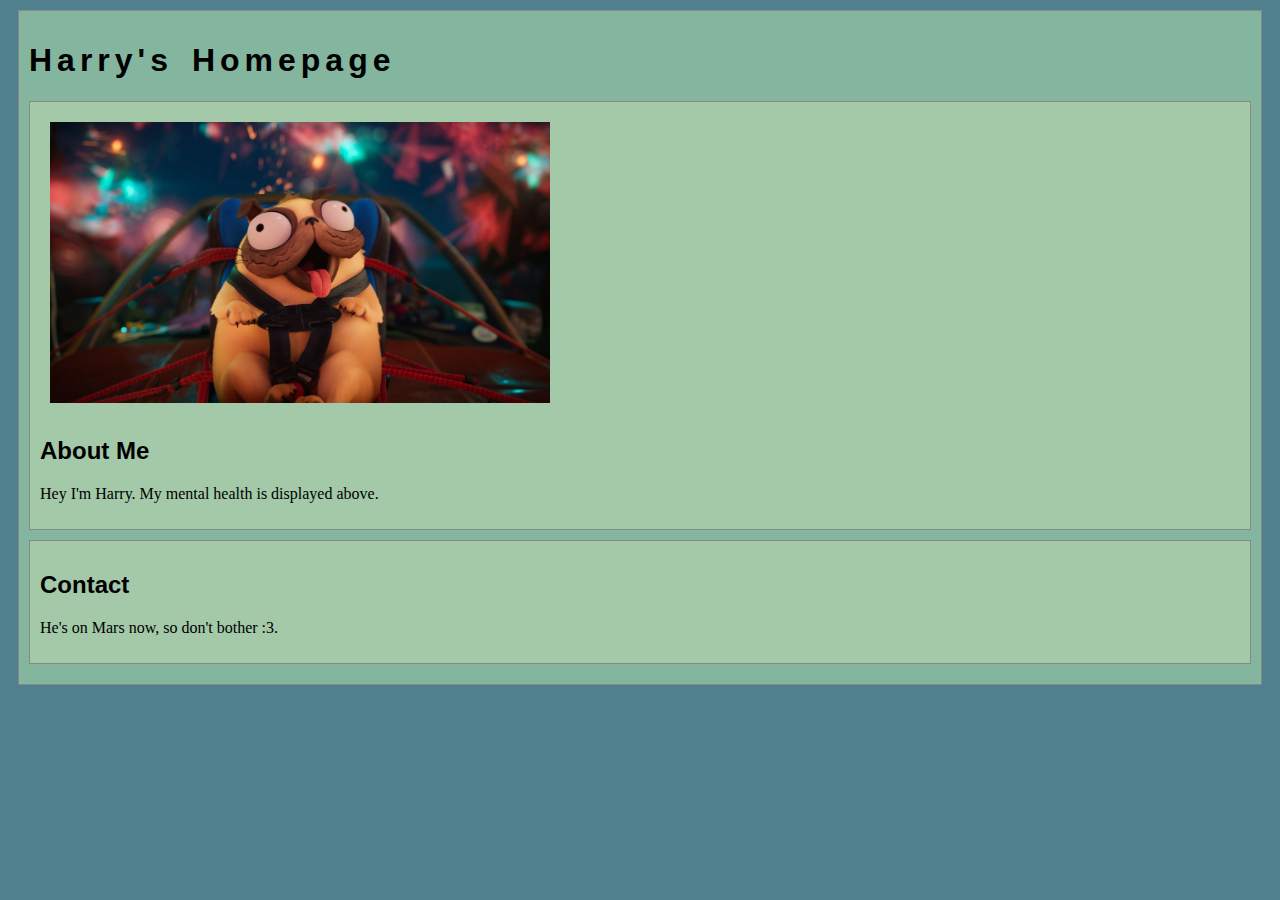
==== index.html @ e3893884 "Add a useless contact info" ====
<!DOCTYPE html>
<html>
<head>
	<!-- This title is used for tabs and bookmarks -->
	<title>Harry's Homepage</title>

	<!-- Use UTF character set, a good idea with any webpage -->
	<meta charset="UTF-8" />
	<!-- Set viewport so page remains consistently scaled w narrow devices -->
	<meta name="viewport" content="width=device-width, initial-scale=1.0" />

	<!-- Include a sitewide CSS file for consistent styling across the site -->
	<link rel="stylesheet" type="text/css" href="css/site.css">
	<!-- Lab-specifc CSS file for any special styling of this particular page -->
	<link rel="stylesheet" type="text/css" href="css/homepage.css">
	<!-- Link to javascript file - DEFER waits until all elements are rendered -->

	<!-- <script type="text/javascript" src="./js/lab.js" DEFER></script> -->
</head>
<body>
	<!-- Style this page by changing the CSS in ../css/site.css or css/lab.css -->
	<main id="content">
		<section>
			<h1>Harry's Homepage</h1>
			<div class="minor-section">
					<!-- Note that all filenames use lowercase and no spaces -->
					<img class="crazy_pug" src="./img/crazy_pug.jpg">
					<h2>About Me</h2>
					<p>Hey I'm Harry. My mental health is displayed above.</p>
			</div>
			<div class="minor-section">
				<!-- Note that all filenames use lowercase and no spaces -->
					<h2>Contact</h2>
					<p>He's on Mars now, so don't bother :3.</p>
			</div>
		</section>
		<nav id="links">
			<!-- Put links to labs here. -->
		</nav>
	</main>
</body>
</html>
---- css/site.css ----
/* we can use a single css file to style all the files in our wwebsite */

/* you can pick your own background colors, text colors, and fonts */

/* we can select an html element tag, in this case "body" will apply to the whole document */
body {
  background-color: #50808E;
}

/* we can have rules apply to multiple elements at the same time with commas */
h1,h2,h3 {
  font-family: sans-serif;
}

/* and we can have rules that overlap other rules, both take effect */
h1 {
  letter-spacing: 5px;
  word-spacing: 5px;
  font-size: 200%;
}

/* the hashtag in a CSS selector selects an element by id, e.g., id="content" */
#content {
  margin: 10px;
  padding: 10px;
  border: solid 1px #888;
  background-color: #84B59F;
}

/* the period in a CSS selector selects an element by class, e.g., class="minor-section" */
.minor-section {
  padding: 10px;
  margin-bottom: 10px;
  border: solid 1px #888;
  background-color: #A3C9A8;
}
---- css/homepage.css ----
/* this css file will only style the homepage of our site */

.crazy_pug {
  margin: 10px;
  max-width: 500px;
}
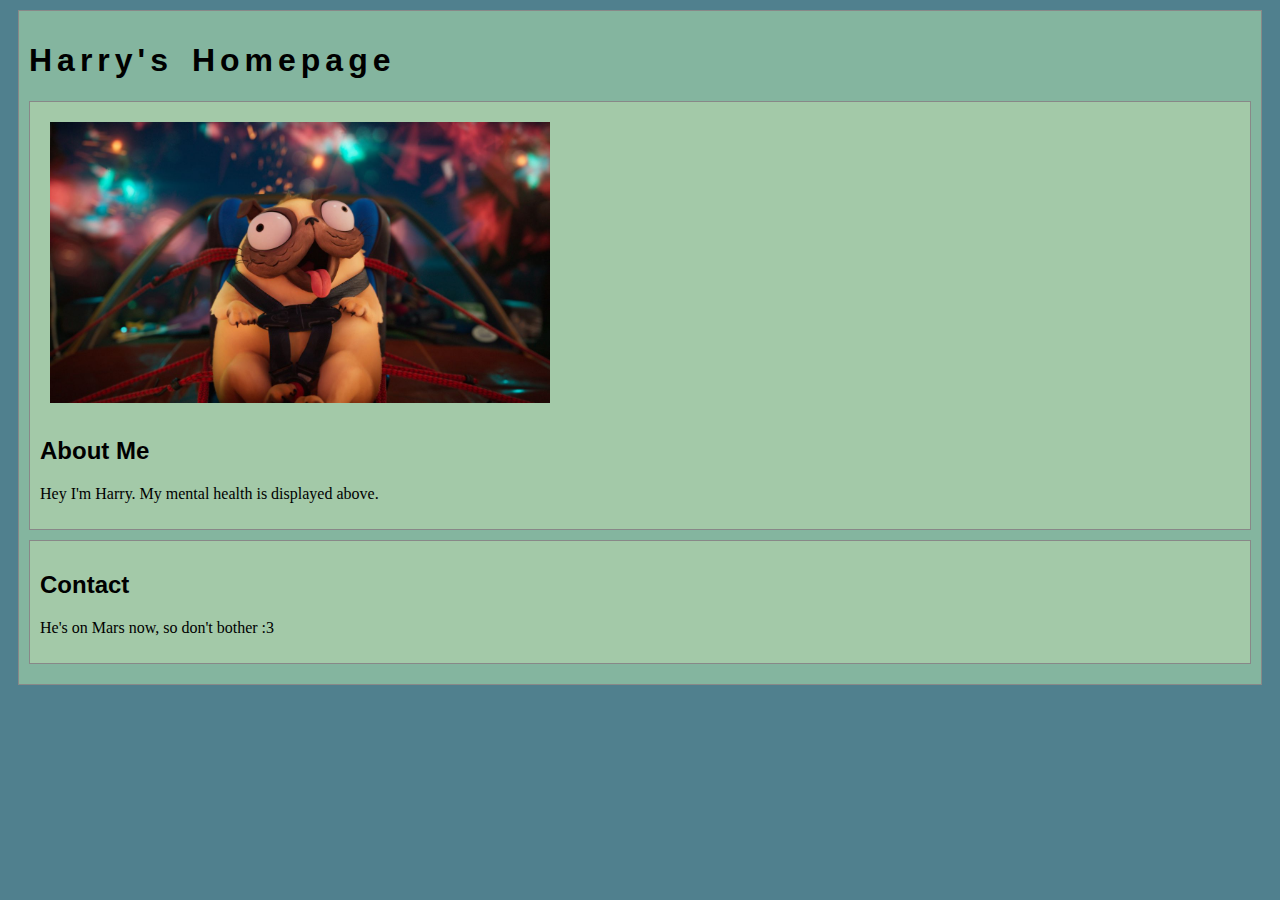
==== commit 5148beee: "Cleaned some stuff" ====
--- a/index.html
+++ b/index.html
@@ -31,7 +31,7 @@
 			<div class="minor-section">
 				<!-- Note that all filenames use lowercase and no spaces -->
 					<h2>Contact</h2>
-					<p>He's on Mars now, so don't bother :3.</p>
+					<p>He's on Mars now, so don't bother :3</p>
 			</div>
 		</section>
 		<nav id="links">
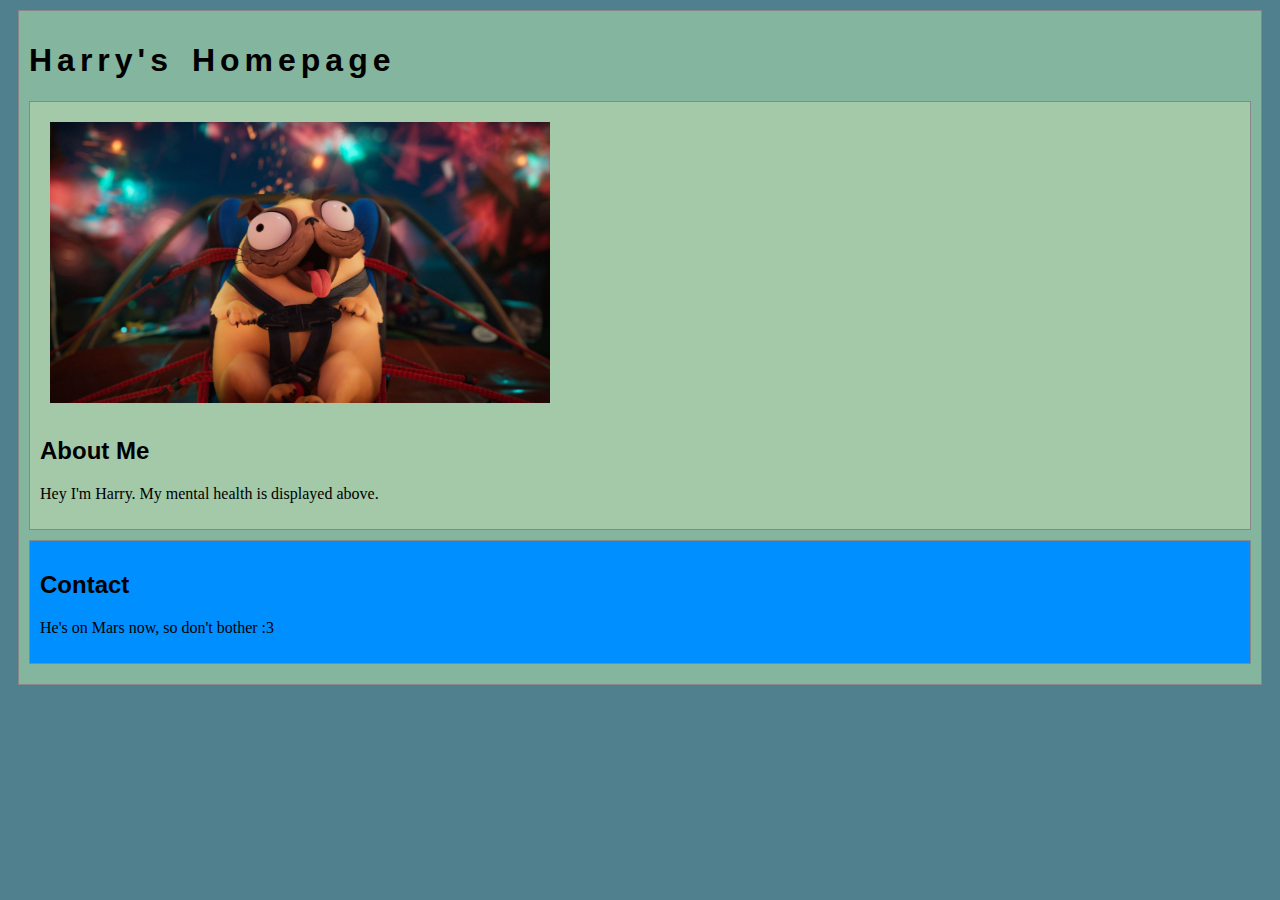
==== commit 8f6bfffb: "Change CSS" ====
--- a/index.html
+++ b/index.html
@@ -28,7 +28,7 @@
 					<h2>About Me</h2>
 					<p>Hey I'm Harry. My mental health is displayed above.</p>
 			</div>
-			<div class="minor-section">
+			<div class="contact-info">
 				<!-- Note that all filenames use lowercase and no spaces -->
 					<h2>Contact</h2>
 					<p>He's on Mars now, so don't bother :3</p>
--- a/css/site.css
+++ b/css/site.css
@@ -34,3 +34,10 @@
   border: solid 1px #888;
   background-color: #A3C9A8;
 }
+
+.contact-info {
+  padding: 10px;
+  margin-bottom: 10px;
+  border: solid 1px #888;
+  background-color: #008FFF;
+}
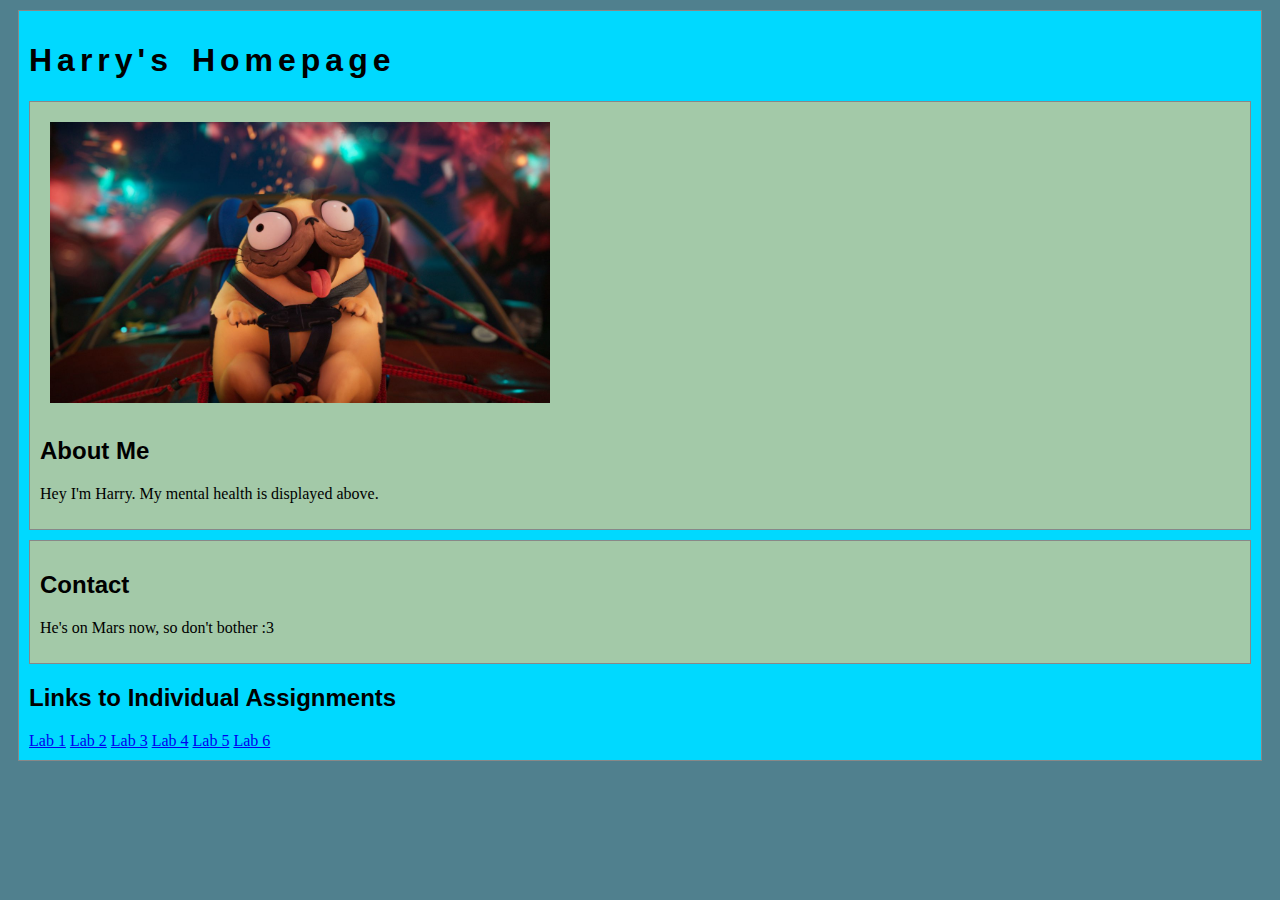
==== commit bd2bdf9a: "Update index.html" ====
--- a/index.html
+++ b/index.html
@@ -34,8 +34,14 @@
 					<p>He's on Mars now, so don't bother :3</p>
 			</div>
 		</section>
+		<h2>Links to Individual Assignments</h2>
 		<nav id="links">
-			<!-- Put links to labs here. -->
+			<a href="https://harrydyc0506.github.io/art101/lab1">Lab 1</a>
+			<a href="https://harrydyc0506.github.io/art101/lab2">Lab 2</a>
+			<a href="https://harrydyc0506.github.io/art101/lab3">Lab 3</a>
+			<a href="https://harrydyc0506.github.io/art101/lab4">Lab 4</a>
+			<a href="https://harrydyc0506.github.io/art101/lab5">Lab 5</a>
+			<a href="https://harrydyc0506.github.io/art101/lab6">Lab 6</a>
 		</nav>
 	</main>
 </body>
--- a/css/site.css
+++ b/css/site.css
@@ -24,7 +24,7 @@
   margin: 10px;
   padding: 10px;
   border: solid 1px #888;
-  background-color: #84B59F;
+  background-color: #00d9ff;
 }
 
 /* the period in a CSS selector selects an element by class, e.g., class="minor-section" */
@@ -39,5 +39,5 @@
   padding: 10px;
   margin-bottom: 10px;
   border: solid 1px #888;
-  background-color: #008FFF;
+  background-color: #A3C9A8;
 }
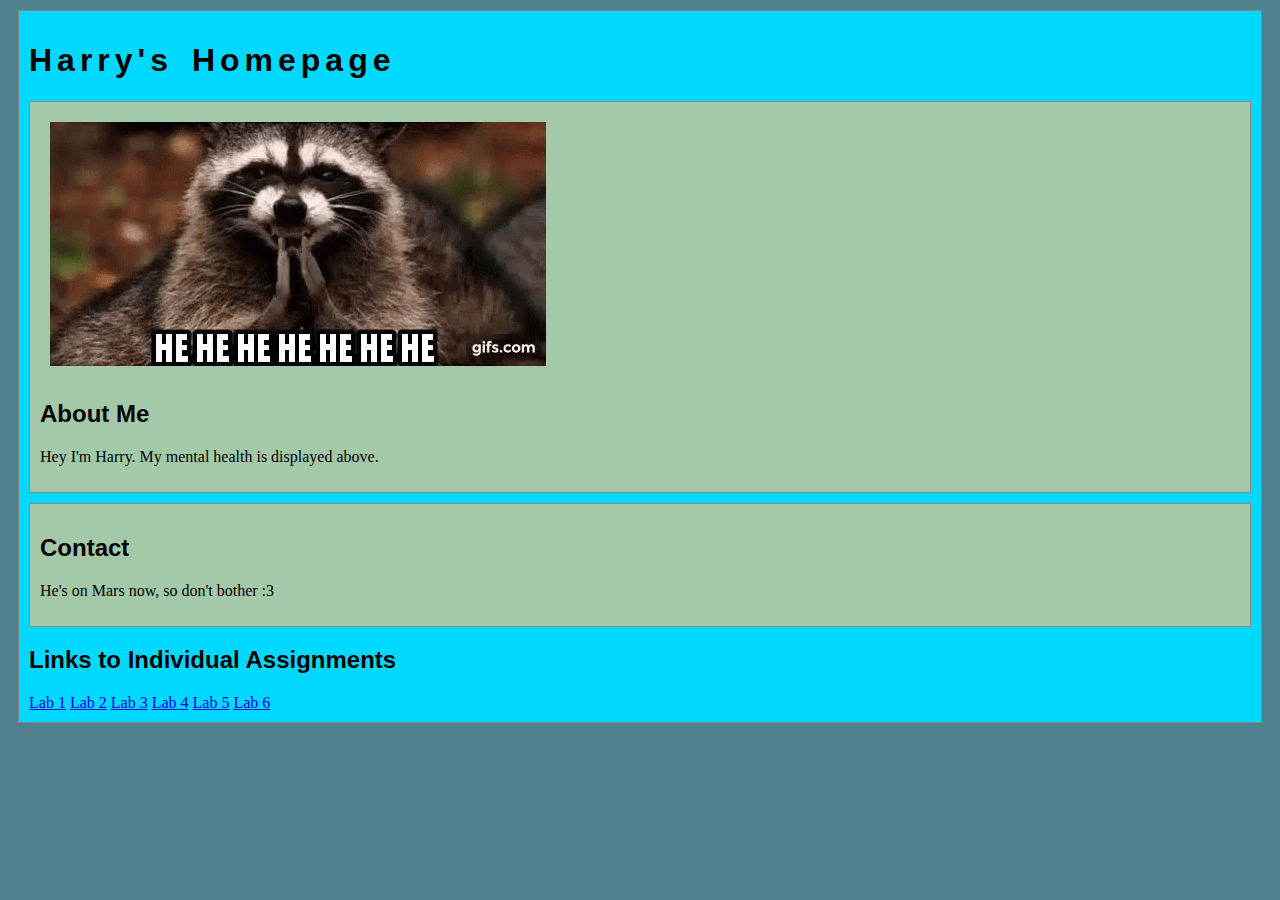
==== commit cd706a39: "Added audio and a gif" ====
--- a/index.html
+++ b/index.html
@@ -24,7 +24,7 @@
 			<h1>Harry's Homepage</h1>
 			<div class="minor-section">
 					<!-- Note that all filenames use lowercase and no spaces -->
-					<img class="crazy_pug" src="./img/crazy_pug.jpg">
+					<img class="crazy_pug" src="./img/he-he-he-raccoon.gif">
 					<h2>About Me</h2>
 					<p>Hey I'm Harry. My mental health is displayed above.</p>
 			</div>
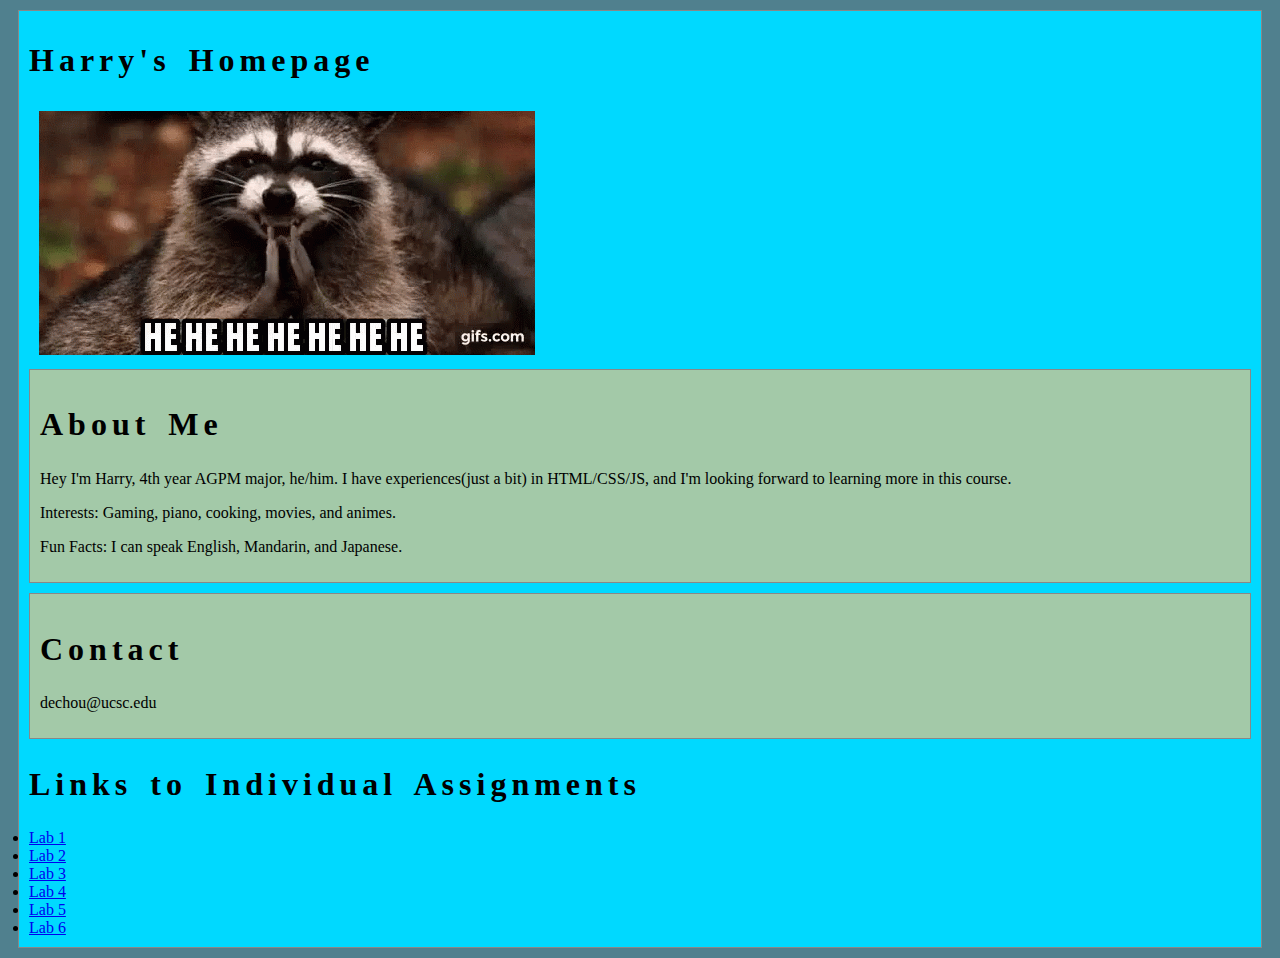
==== commit 2b6a9e8c: "Change CSS links" ====
--- a/index.html
+++ b/index.html
@@ -22,26 +22,28 @@
 	<main id="content">
 		<section>
 			<h1>Harry's Homepage</h1>
+			<img class="hehehe" src="./img/he-he-he-raccoon.gif">
 			<div class="minor-section">
 					<!-- Note that all filenames use lowercase and no spaces -->
-					<img class="crazy_pug" src="./img/he-he-he-raccoon.gif">
 					<h2>About Me</h2>
-					<p>Hey I'm Harry. My mental health is displayed above.</p>
+					<p>Hey I'm Harry, 4th year AGPM major, he/him. I have experiences(just a bit) in HTML/CSS/JS, and I'm looking forward to learning more in this course.</p> 
+					<p>Interests: Gaming, piano, cooking, movies, and animes.</p>
+					<p>Fun Facts: I can speak English, Mandarin, and Japanese.</p>
 			</div>
 			<div class="contact-info">
 				<!-- Note that all filenames use lowercase and no spaces -->
 					<h2>Contact</h2>
-					<p>He's on Mars now, so don't bother :3</p>
+					<p>dechou@ucsc.edu</p>
 			</div>
 		</section>
 		<h2>Links to Individual Assignments</h2>
 		<nav id="links">
-			<a href="https://harrydyc0506.github.io/art101/lab1">Lab 1</a>
-			<a href="https://harrydyc0506.github.io/art101/lab2">Lab 2</a>
-			<a href="https://harrydyc0506.github.io/art101/lab3">Lab 3</a>
-			<a href="https://harrydyc0506.github.io/art101/lab4">Lab 4</a>
-			<a href="https://harrydyc0506.github.io/art101/lab5">Lab 5</a>
-			<a href="https://harrydyc0506.github.io/art101/lab6">Lab 6</a>
+			<li><a href="lab1/index.html">Lab 1</a></li>
+			<li><a href="lab2/index.html">Lab 2</a></li>
+			<li><a href="lab3/index.html">Lab 3</a></li>
+			<li><a href="lab4/index.html">Lab 4</a></li>
+			<li><a href="lab5/index.html">Lab 5</a></li>
+			<li><a href="lab6/index.html">Lab 6</a></li>
 		</nav>
 	</main>
 </body>
--- a/css/site.css
+++ b/css/site.css
@@ -8,15 +8,13 @@
 }
 
 /* we can have rules apply to multiple elements at the same time with commas */
-h1,h2,h3 {
-  font-family: sans-serif;
-}
 
 /* and we can have rules that overlap other rules, both take effect */
-h1 {
+h1,h2,h3 {
   letter-spacing: 5px;
   word-spacing: 5px;
   font-size: 200%;
+  font-family: URW Chancery L, cursive;
 }
 
 /* the hashtag in a CSS selector selects an element by id, e.g., id="content" */
--- a/css/homepage.css
+++ b/css/homepage.css
@@ -1,6 +1,6 @@
 /* this css file will only style the homepage of our site */
 
-.crazy_pug {
+.hehehe {
   margin: 10px;
   max-width: 500px;
 }
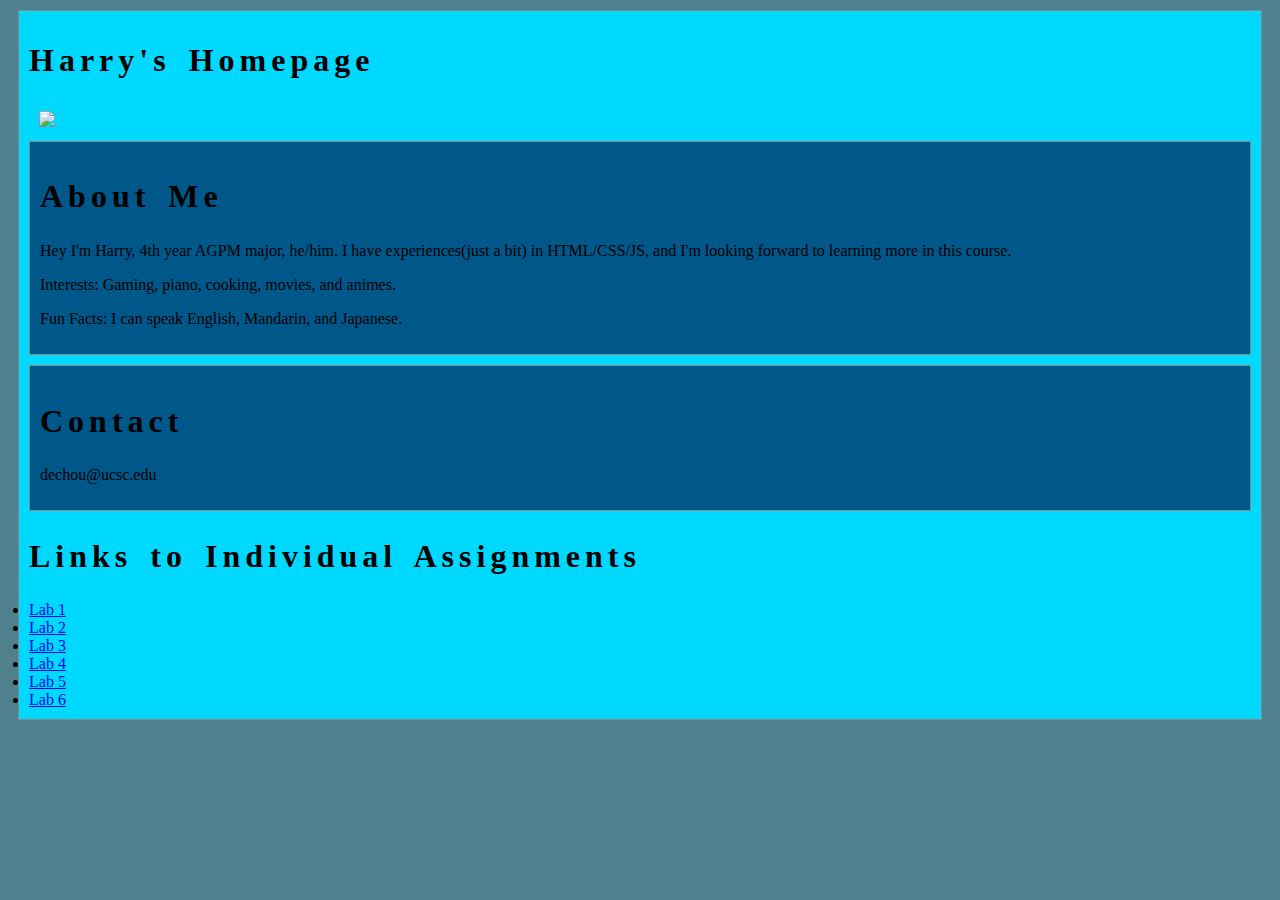
==== commit 4426b929: "Added content for main page and lab 3" ====
--- a/index.html
+++ b/index.html
@@ -22,7 +22,7 @@
 	<main id="content">
 		<section>
 			<h1>Harry's Homepage</h1>
-			<img class="hehehe" src="./img/he-he-he-raccoon.gif">
+			<img class="portrait" src="./img/selfie.jpg">
 			<div class="minor-section">
 					<!-- Note that all filenames use lowercase and no spaces -->
 					<h2>About Me</h2>
--- a/css/site.css
+++ b/css/site.css
@@ -14,7 +14,7 @@
   letter-spacing: 5px;
   word-spacing: 5px;
   font-size: 200%;
-  font-family: URW Chancery L, cursive;
+  font-family: "fantasy", papyrus;
 }
 
 /* the hashtag in a CSS selector selects an element by id, e.g., id="content" */
@@ -23,6 +23,7 @@
   padding: 10px;
   border: solid 1px #888;
   background-color: #00d9ff;
+  font-family: "fantasy", papyrus;
 }
 
 /* the period in a CSS selector selects an element by class, e.g., class="minor-section" */
@@ -30,12 +31,12 @@
   padding: 10px;
   margin-bottom: 10px;
   border: solid 1px #888;
-  background-color: #A3C9A8;
+  background-color: #00578a;
 }
 
 .contact-info {
   padding: 10px;
   margin-bottom: 10px;
   border: solid 1px #888;
-  background-color: #A3C9A8;
+  background-color: #00578a;
 }
--- a/css/homepage.css
+++ b/css/homepage.css
@@ -1,6 +1,6 @@
 /* this css file will only style the homepage of our site */
 
-.hehehe {
+.portrait {
   margin: 10px;
-  max-width: 500px;
+  max-width: 300px;
 }
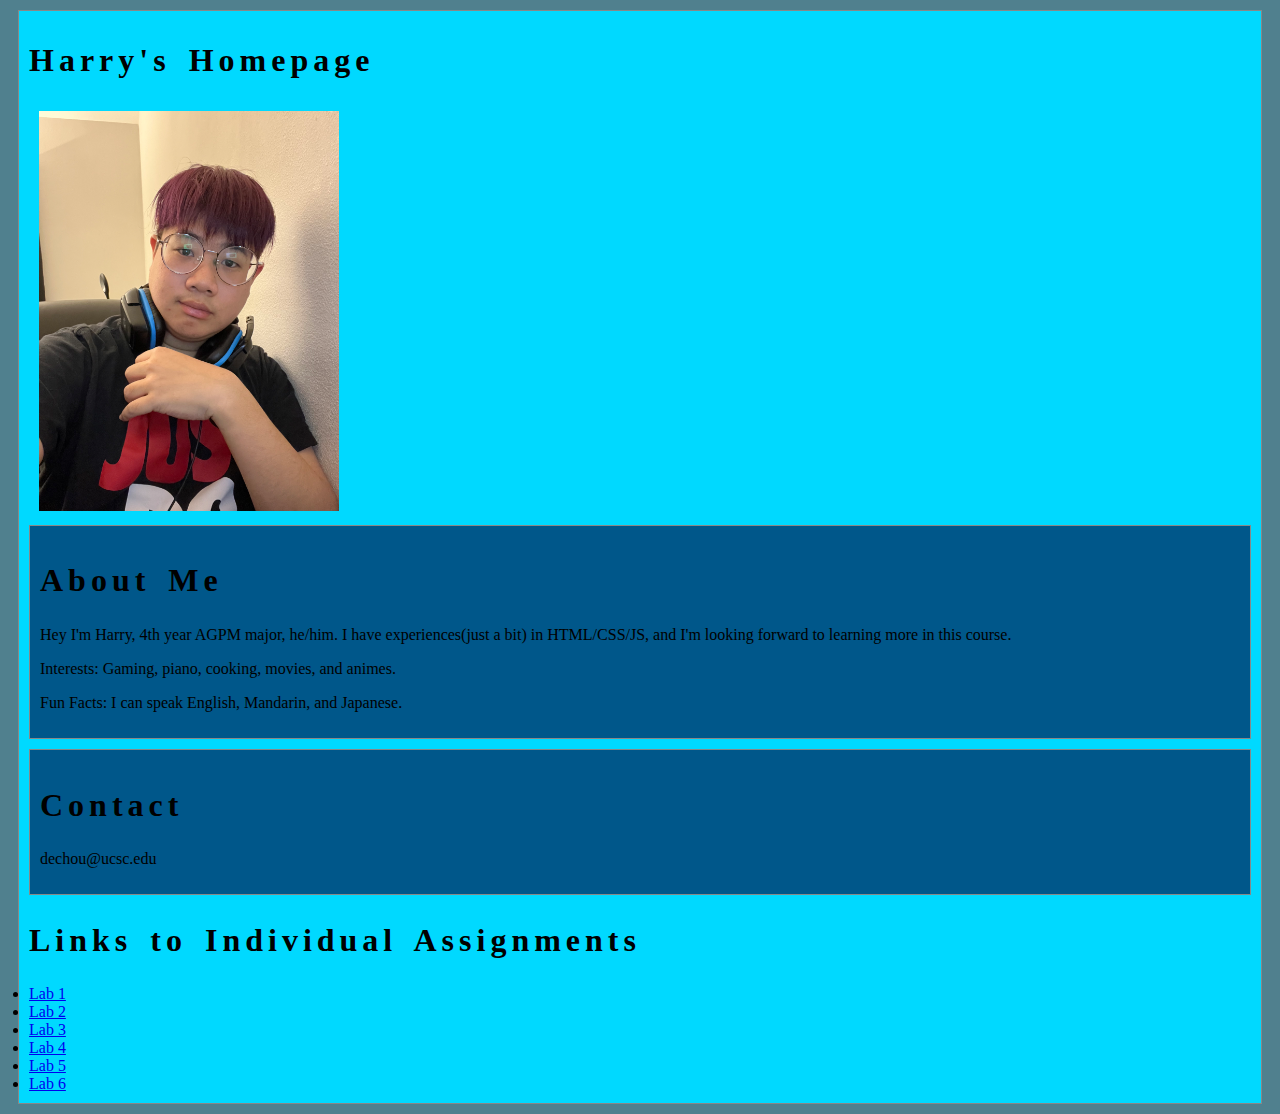
==== commit f40bc072: "Changed pic name" ====
--- a/index.html
+++ b/index.html
@@ -22,7 +22,7 @@
 	<main id="content">
 		<section>
 			<h1>Harry's Homepage</h1>
-			<img class="portrait" src="./img/selfie.jpg">
+			<img class="portrait" src="./img/Selfie.jpg">
 			<div class="minor-section">
 					<!-- Note that all filenames use lowercase and no spaces -->
 					<h2>About Me</h2>
@@ -47,4 +47,4 @@
 		</nav>
 	</main>
 </body>
-</html>+</html>
